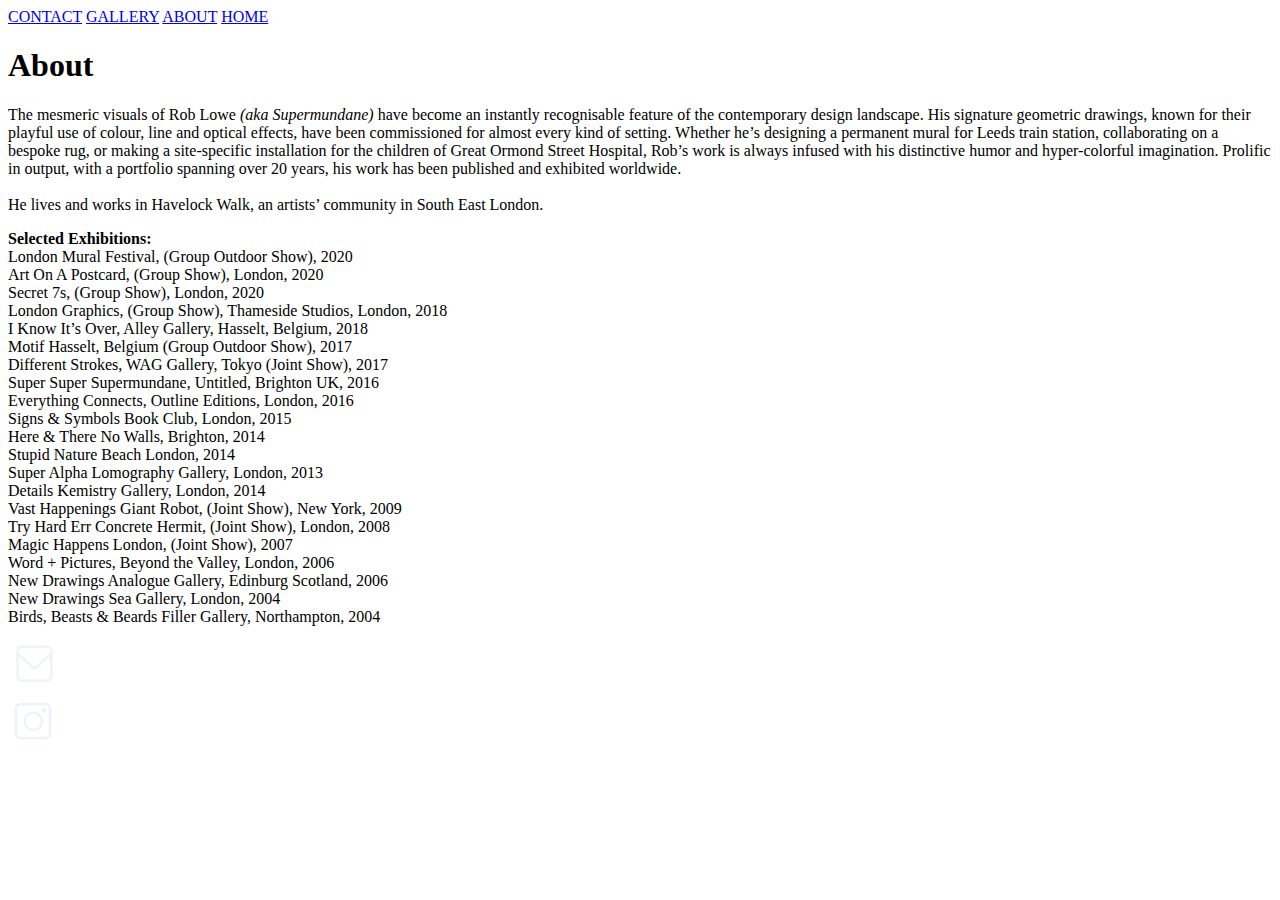
==== about.html @ 338f2114 "Add files via upload" ====
<!DOCTYPE html>
<html>
<head>
	<meta charset="utf-8">
	<title>About</title>
	<link rel="stylesheet" type="text/css" href="CSS/stylesheet(about).css">
	<link href='https://fonts.googleapis.com/css?family=Bowlby One SC' rel='stylesheet'>
<link rel="preconnect" href="https://fonts.googleapis.com">
<link rel="preconnect" href="https://fonts.gstatic.com" crossorigin>
<link href="https://fonts.googleapis.com/css2?family=Open+Sans+Condensed:wght@300;700&display=swap" rel="stylesheet">
</head>
<body>

	<div class=aboutbackground>
	</div>

	<div class=homebar-about>
	<a href="contact.html">CONTACT</a>
	<a href="gallery.html">GALLERY</a>
	<a href="about.html">ABOUT</a>
	<a href="index.html">HOME</a>
	</div>

	<div class=title>
		<h1>
		About
		</h1>
	</div>
	<div class=bodyp1>
		<p>
			The mesmeric visuals of Rob Lowe <em>(aka Supermundane)</em> have become an instantly recognisable feature of the contemporary design landscape. His signature geometric drawings, known for their playful use of colour, line and optical effects, have been commissioned for almost every kind of setting. Whether he’s designing a permanent mural for Leeds train station, collaborating on a bespoke rug, or making a site-specific installation for the children of Great Ormond Street Hospital, Rob’s work is always infused with his distinctive humor and hyper-colorful imagination. Prolific in output, with a portfolio spanning over 20 years, his work has been published and exhibited worldwide. 
			<br>
			<br>
			He lives and works in Havelock Walk, an artists’ community in South East London. 
		</p>
	</div>
	<div class=bodyp2>
		<p>
			<strong>Selected Exhibitions:</strong>
			<br>
			London Mural Festival, (Group Outdoor Show), 2020
			<br>
			Art On A Postcard, (Group Show), London, 2020
			<br>
			Secret 7s, (Group Show), London, 2020
			<br>
			London Graphics, (Group Show), Thameside Studios, London, 2018 
			<br>
			I Know It’s Over, Alley Gallery, Hasselt, Belgium, 2018
			<br>
			Motif Hasselt, Belgium (Group Outdoor Show), 2017 
			<br>
			Different Strokes, WAG Gallery, Tokyo (Joint Show), 2017
			<br>
			Super Super Supermundane, Untitled, Brighton UK, 2016
			<br>
			Everything Connects, Outline Editions, London, 2016
			<br>
			Signs & Symbols Book Club, London, 2015
			<br>
			Here & There No Walls, Brighton, 2014
			<br>
			Stupid Nature Beach London, 2014
			<br>
			Super Alpha Lomography Gallery, London, 2013 
			<br>
			Details Kemistry Gallery, London, 2014 
			<br>
			Vast Happenings Giant Robot, (Joint Show), New York, 2009 
			<br>
			Try Hard Err Concrete Hermit, (Joint Show), London, 2008
			<br>
			Magic Happens London, (Joint Show), 2007
			<br>
			Word + Pictures, Beyond the Valley, London, 2006
			<br>
			New Drawings Analogue Gallery, Edinburg Scotland, 2006
			<br>
			New Drawings Sea Gallery, London, 2004 
			<br>
			Birds, Beasts & Beards Filler Gallery, Northampton, 2004 
			<br>
		</p>
	</div>
	<div class=email>
	<a href="contact.html"><img src="images/email.png" alt="emaillink" width="50px"></a>
	</div>
	<div class=instagram>
	<a href="https://www.instagram.com/supermundane/"><img src="images/instagram.png" alt="instalink" width="50px"></a>
	</div>
</body>
</html>
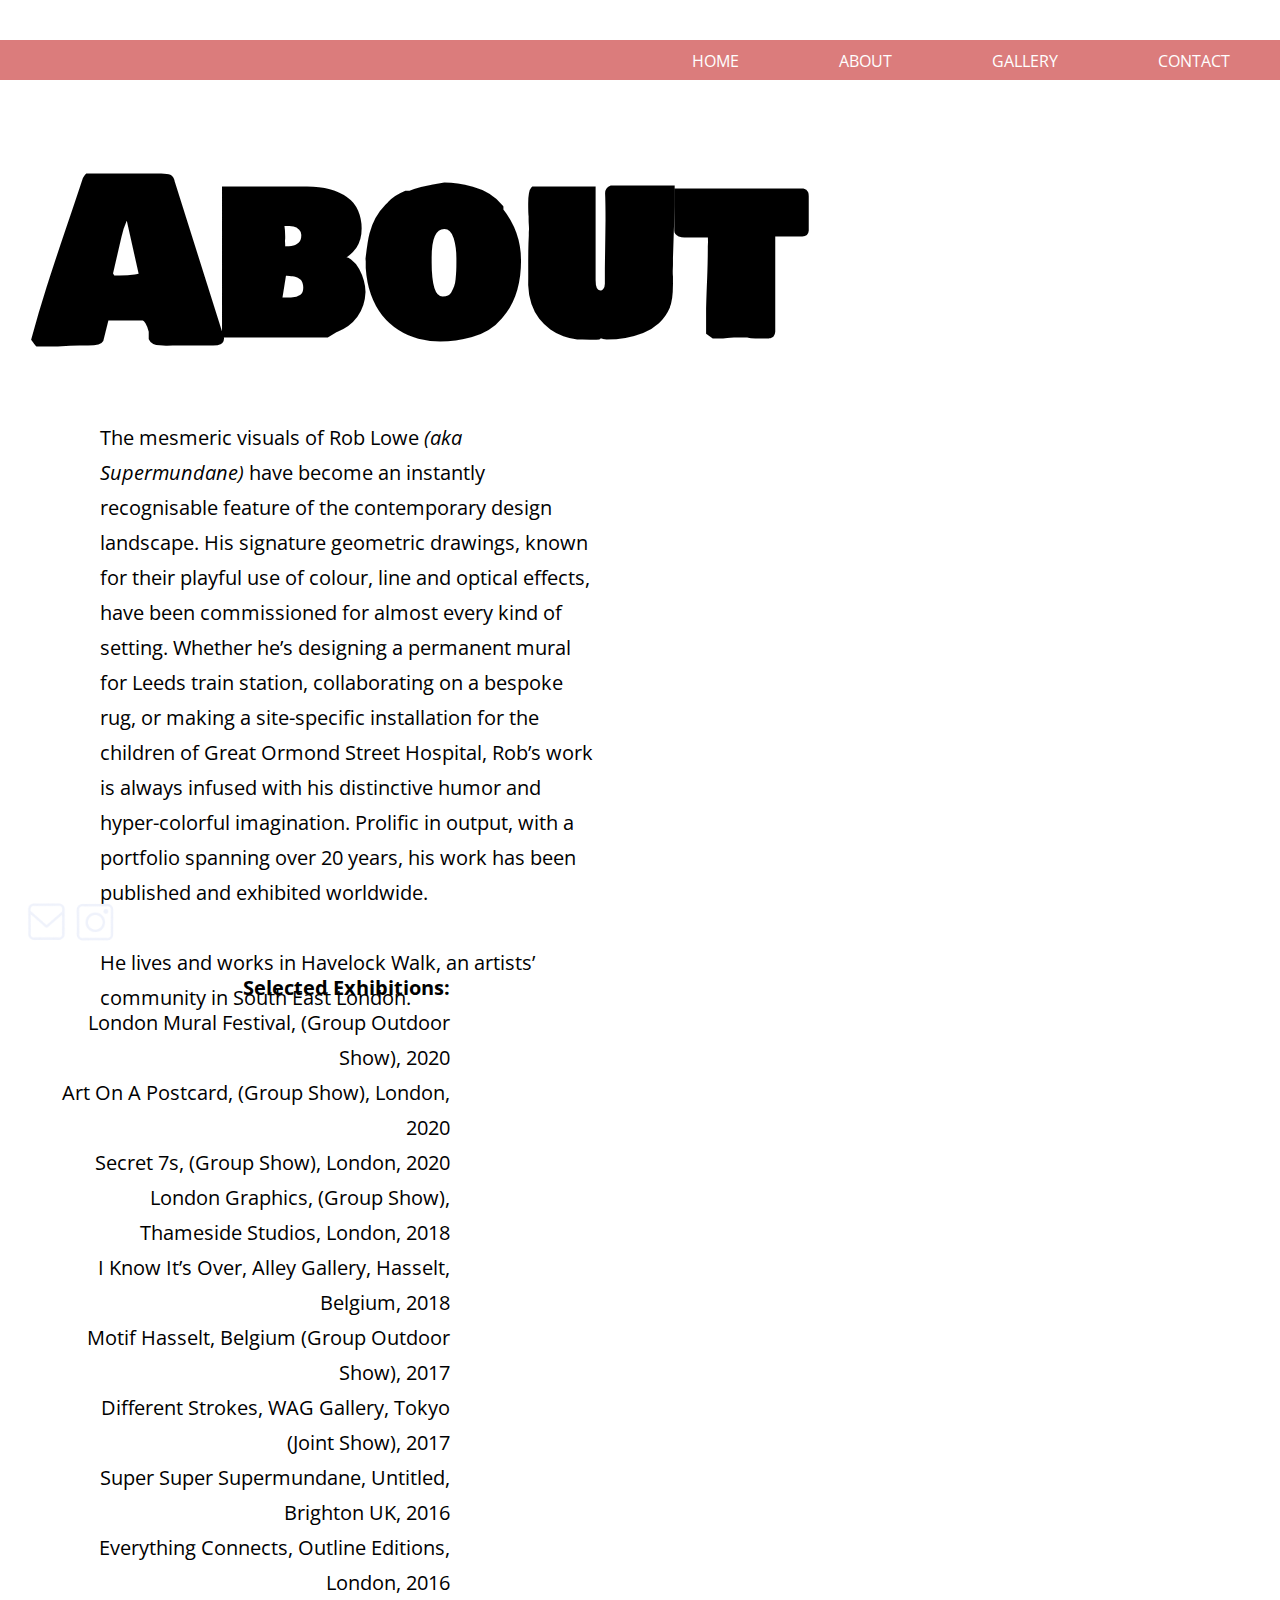
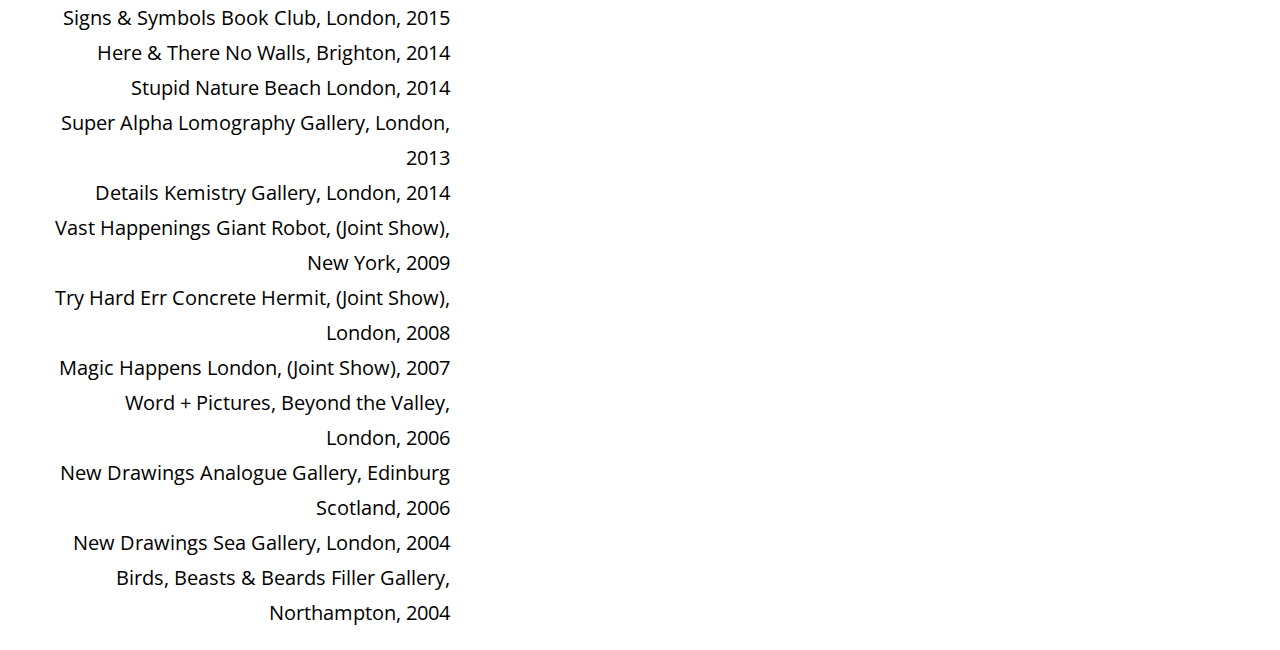
==== commit 5e4662c3: "Update about.html" ====
--- a/about.html
+++ b/about.html
@@ -3,7 +3,7 @@
 <head>
 	<meta charset="utf-8">
 	<title>About</title>
-	<link rel="stylesheet" type="text/css" href="CSS/stylesheet(about).css">
+	<link rel="stylesheet" type="text/css" href="css/stylesheet(about).css">
 	<link href='https://fonts.googleapis.com/css?family=Bowlby One SC' rel='stylesheet'>
 <link rel="preconnect" href="https://fonts.googleapis.com">
 <link rel="preconnect" href="https://fonts.gstatic.com" crossorigin>
@@ -89,4 +89,4 @@
 	<a href="https://www.instagram.com/supermundane/"><img src="images/instagram.png" alt="instalink" width="50px"></a>
 	</div>
 </body>
-</html>+</html>
--- a/css/stylesheet(about).css
+++ b/css/stylesheet(about).css
@@ -0,0 +1,81 @@
+body {
+  margin: auto;
+
+}
+.aboutbackground{
+  width: 100vw;
+  height: 250vh;
+  background-image: url("../images/aboutbackground.png");
+  background-size: cover;
+  z-index: -10;
+}
+.homebar-about{
+  background-color: rgba(195, 36, 36, 0.6);
+  position: absolute;
+  top: 40px;
+  height: 40px;
+  width: 100vw;
+  z-index: 40;
+}
+.homebar-about a{
+  transform-origin: 50% 50%;
+  transition: transform .2s ease-out;
+  float: right;
+  color: white;
+  text-align: center;
+  font-family: Open Sans Condensed;
+  text-decoration: none;
+  padding: 10px 50px;
+}
+.homebar-about a:hover{
+  /*font-size: 20px;*/
+  transform: scale(1.5);
+  font-weight: 900;
+}
+.backgroundpic {
+  width: 100vw;
+  height: 150vh;
+  background-image: url("../images/backgroundhome.jpg");
+  background-size: cover;
+  z-index: -10;
+}
+.title {
+  position: absolute;
+  font-family: Bowlby One SC;
+  z-index: 10;
+  font-size: 110px;
+  top: -50px;
+  left: 40px;
+  color: black;
+}
+.bodyp1 {
+  position: absolute;
+  font-family: Open Sans Condensed;
+  color: black;
+  top: 400px;
+  width: 500px;
+  left: 100px;
+  font-size: 20px;
+  line-height: 35px;
+}
+.bodyp2 {
+  position: absolute;
+  font-family: Open Sans Condensed;
+  color: black;
+  top: 950px;
+  width: 400px;
+  left: 50px;
+  font-size: 20px;
+  text-align: right;
+  line-height: 35px;
+}
+.email{
+  position: absolute;
+  top: 900px;
+  left: 20px;
+}
+.instagram{
+  position: absolute;
+  top: 897px;
+  left: 70px;
+}